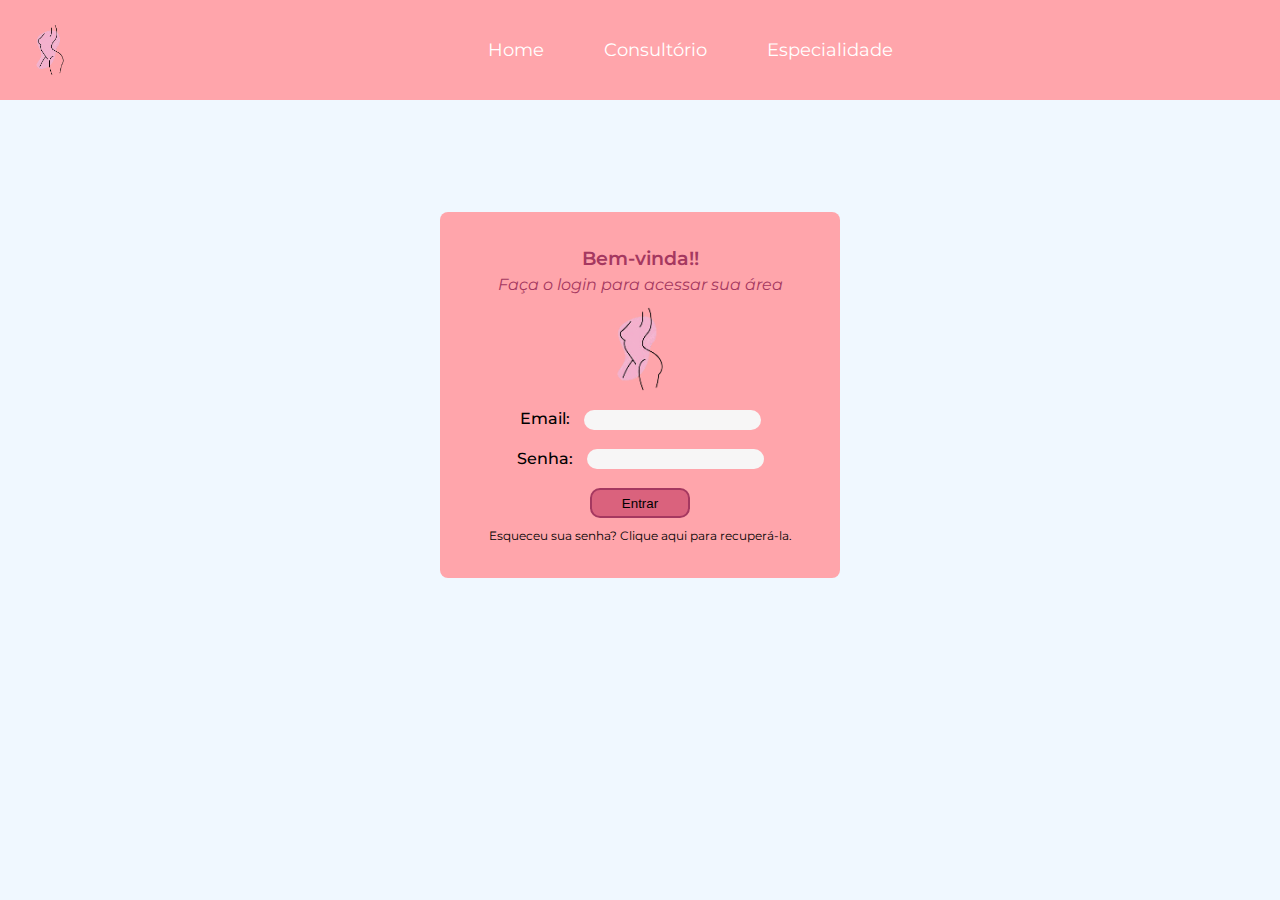
==== index.html @ c0dfc27d "página de login com redirecionamente e validação de usuário" ====
<!DOCTYPE html>
<html lang="pt-br">

<head>
    <meta charset="UTF-8">
    <meta name="viewport" content="width=device-width, initial-scale=1.0">
    <title>Login Administrador</title>
    <link rel="stylesheet" href="style.css">
    <script src="script.js"></script>

    <!-- Icon da página -->
    <link rel="shortcut icon" type="imagex/png" href="./img/logoClinica.png">
</head>

<body>
    <nav>
        <img src="./img/logoClinica.png" alt="Logo: Silhueta do corpo feminino" class="logoInicial">
        <ul>
            <li><a href="index.html">Home</a></li>
            <li><a href="#">Consultório</a></li>
            <li><a href="#">Especialidade</a></li>
        </ul>
    </nav>

    <div class="login">
        <div class="login-container">
            <h3>Bem-vinda!!</h3>
            <h4>Faça o login para acessar sua área</h4>
            <img src="./img/logoClinica.png" alt="Logo: Silhueta do corpo feminino" class="logoCli">
            <form action="" class="login_form">
                <label for="email" id="lblEmail">Email:</label>
                <input type="text" name="txtEmail" id="txtEmail">
                <br>
                <br>
                <label for="senha" id="lblSenha">Senha:</label>
                <input type="password" name="txtSenha" id="txtSenha"> 
                <br>
                <br>
                <button type="submit" id="btnEntrar" onclick="acionarEntrarAdm(event)">Entrar</button>
            </form>
            <a href="#">Esqueceu sua senha? Clique aqui para recuperá-la.</a>
        </div>
    </div>

</body>
</html>
---- style.css ----
@import url('https://fonts.googleapis.com/css2?family=Montserrat:ital,wght@0,100..900;1,100..900&display=swap');

/* Fonte para o nome da Dra. */
@import url('https://fonts.googleapis.com/css2?family=Dancing+Script:wght@400..700&family=Montserrat:ital,wght@0,100..900;1,100..900&display=swap');


* {
   margin: 0;
   padding: 0;
   box-sizing: border-box;
}

body {
   font-family: "Montserrat", sans-serif;
   background-color: aliceblue;
   text-align: center;
}

/* Estilização da nav */

nav {
   font-weight: 400;
   background-color: #FFA5AB;
   padding: 20px 0;
   display: flex;
   align-items: center;
}

nav .logoInicial{
   max-width: 60px;
   max-height: 60px;
   margin: 0 20px 0 20px;
}

nav ul {
   list-style: none;
   padding: 0;
   margin: 0 auto;
   display: flex;
}

nav ul li {
   margin: 0 15px;
}

nav ul li a {
   text-decoration: none;
   color: white;
   font-size: 18px;
   padding: 10px 15px;
   background: #FFA5AB;
}


nav ul li a:hover {
   background-color: #DA627D;
}

/* Estilizando página de login adm */

.login{
   height: 60vh;
   display: flex;
   justify-content: center; 
   align-items: center; 
}

.login-container{
   margin-top: 50px;
   max-height: 600px;
   width: 400px;
   background-color: #FFA5AB;
   padding: 35px;
   border-radius: 8px;
   display: flex;
   flex-direction: column;
   align-items: center;
   
}

.login .login-container h3{
   font-weight: 600;
   color:  #A53860;
}

.login .login-container h4{
   font-weight: 400;
   color:  #a53860;
   font-style: italic;
}

.login .login-container img{
   max-width: 100px;
   max-height: 100px;
   margin-bottom: 10px;
}

.login-container a{
   text-decoration: none;
   color: black;
   font-size: 12px;
   margin-top: 10px;
}

.login_form{
   align-items: center;
   justify-content: center;
}

.login_form label{
   font-weight: 500;
   margin-right: 10px;
}

.login_form input{
  border-radius: 10px;
  border: none;
  height: 20px;
  background-color:rgb(247, 246, 246);
}

#btnEntrar{
   width: 100px;
   height: 30px;
   border-radius: 10px;
   background-color: #DA627D;
   border: solid 2px #A53860;
   cursor: pointer;
}

/* Estilizando primeira sessão: Apresentação médica */

.apresentacao_medica_container{
   display: flex;
   background-color: #f9f0f1;
   width: 100vw;
   height: 70vh;
   padding: 20px;
   justify-content: space-around;
   align-items: center;
}

.apresentacao_medica_container .informacao_medica{
   flex-direction: column;
   align-items: flex-start;
   justify-content: center;
}

.apresentacao_medica_container .informacao_medica h1{
   font-family: "Dancing Script", cursive;
   font-size:xx-large;
}

.apresentacao_medica_container .informacao_medica h3, h4{
   font-weight: 500;
   margin: 5px;
}

.apresentacao_medica_container .informacao_medica .btnAgendar_consulta{
   width: 65%;
   height: 35px;
   border-radius: 10px;
   font-size: medium;
   font-weight: 600;
   margin-top: 15px;
   background-color: #FFA5AB;
   cursor: pointer;
}

.btnAgendar_consulta:active{
   transform: scale(0.9);
   color: whitesmoke;
   border-color: whitesmoke;
}

.btnAgendar_consulta:hover{
   color: whitesmoke;
   border-color: whitesmoke;
}

/* Estilizando container de especialidades */

#especialidades{
   background-color: #FFA5AB;
}
.especialidades_container{
   display: flex;
   flex-direction: row;
   text-align: center;
   justify-content: space-around;
}

.tipos_especialidades{
   border: solid black 1px;
   max-width: 500px;
   max-height: 600px;
   padding: 5px;
}

.especialidades_container .tipos_especialidades figcaption h3{
   padding: 10px;
   font-weight: 500;
}

.especialidades_container .tipos_especialidades figcaption p{
   text-align: justify;
   white-space: normal;
   overflow: hidden;
   text-overflow: ellipsis;
   max-height: 100px;
}
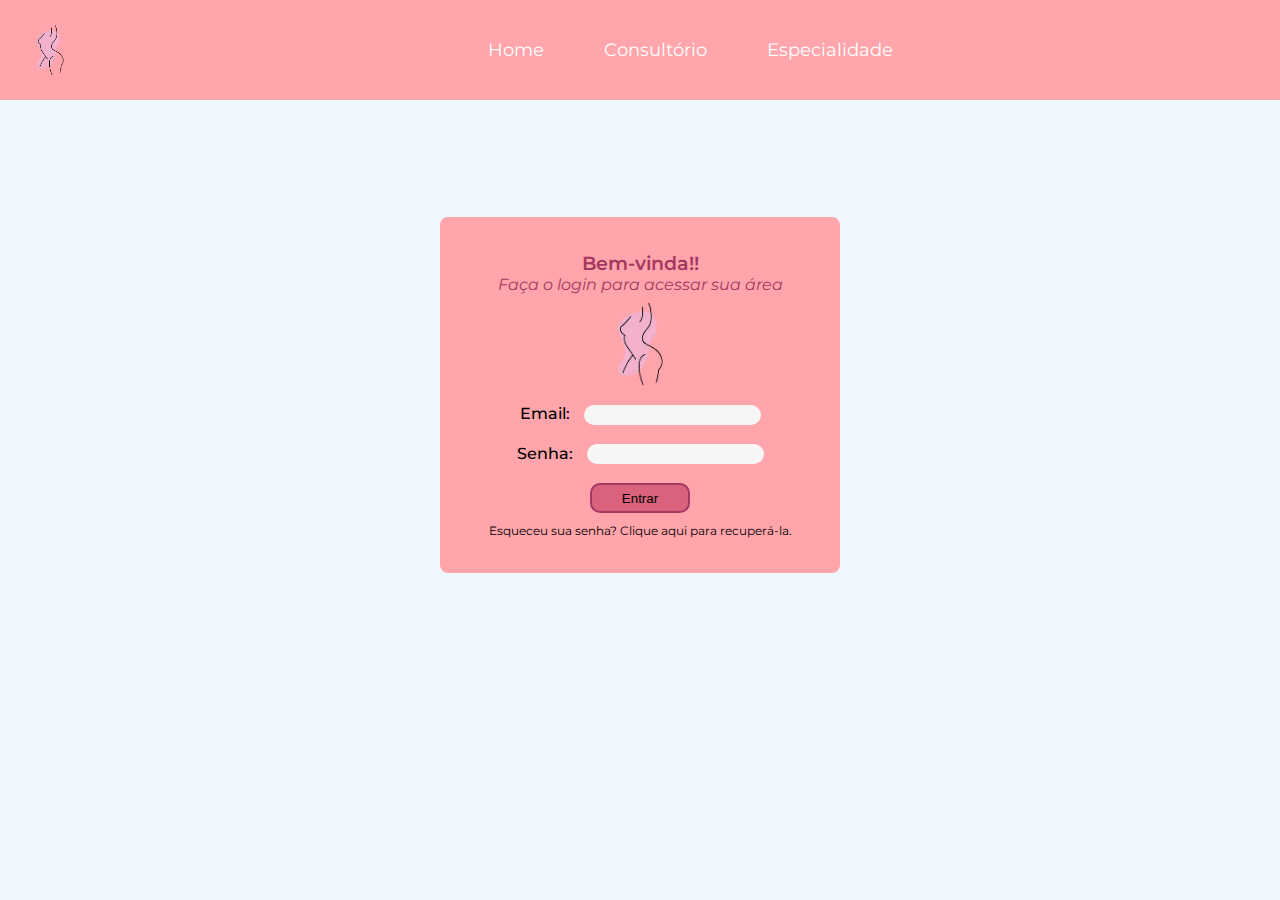
==== commit e6f296f4: "sessão de especialidade e sobre a médica completa" ====
--- a/index.html
+++ b/index.html
@@ -5,7 +5,7 @@
     <meta charset="UTF-8">
     <meta name="viewport" content="width=device-width, initial-scale=1.0">
     <title>Login Administrador</title>
-    <link rel="stylesheet" href="style.css">
+    <link rel="stylesheet" href="adm.css">
     <script src="script.js"></script>
 
     <!-- Icon da página -->
@@ -16,7 +16,7 @@
     <nav>
         <img src="./img/logoClinica.png" alt="Logo: Silhueta do corpo feminino" class="logoInicial">
         <ul>
-            <li><a href="index.html">Home</a></li>
+            <li><a href="homepage.html">Home</a></li>
             <li><a href="#">Consultório</a></li>
             <li><a href="#">Especialidade</a></li>
         </ul>
--- a/adm.css
+++ b/adm.css
@@ -0,0 +1,152 @@
+@import url('https://fonts.googleapis.com/css2?family=Montserrat:ital,wght@0,100..900;1,100..900&display=swap');
+
+/* Fonte para o nome da Dra. */
+@import url('https://fonts.googleapis.com/css2?family=Dancing+Script:wght@400..700&family=Montserrat:ital,wght@0,100..900;1,100..900&display=swap');
+
+
+* {
+    margin: 0;
+    padding: 0;
+    box-sizing: border-box;
+}
+
+body {
+    font-family: "Montserrat", sans-serif;
+    background-color: aliceblue;
+    text-align: center;
+}
+
+/* Estilização da nav */
+
+nav {
+    font-weight: 400;
+    background-color: #FFA5AB;
+    padding: 20px 0;
+    display: flex;
+    align-items: center;
+}
+
+nav .logoInicial {
+    max-width: 60px;
+    max-height: 60px;
+    margin: 0 20px 0 20px;
+}
+
+nav ul {
+    list-style: none;
+    padding: 0;
+    margin: 0 auto;
+    display: flex;
+}
+
+nav ul li {
+    margin: 0 15px;
+}
+
+nav ul li a {
+    text-decoration: none;
+    color: white;
+    font-size: 18px;
+    padding: 10px 15px;
+    background: #FFA5AB;
+}
+
+
+nav ul li a:hover {
+    background-color: #DA627D;
+}
+
+/* Estilizando página de login adm */
+
+.login {
+    height: 60vh;
+    display: flex;
+    justify-content: center;
+    align-items: center;
+}
+
+.login-container {
+    margin-top: 50px;
+    max-height: 600px;
+    width: 400px;
+    background-color: #FFA5AB;
+    padding: 35px;
+    border-radius: 8px;
+    display: flex;
+    flex-direction: column;
+    align-items: center;
+
+}
+
+.login .login-container h3 {
+    font-weight: 600;
+    color: #A53860;
+}
+
+.login .login-container h4 {
+    font-weight: 400;
+    color: #a53860;
+    font-style: italic;
+}
+
+.login .login-container img {
+    max-width: 100px;
+    max-height: 100px;
+    margin-bottom: 10px;
+}
+
+.login-container a {
+    text-decoration: none;
+    color: black;
+    font-size: 12px;
+    margin-top: 10px;
+}
+
+.login_form {
+    align-items: center;
+    justify-content: center;
+}
+
+.login_form label {
+    font-weight: 500;
+    margin-right: 10px;
+}
+
+.login_form input {
+    border-radius: 10px;
+    border: none;
+    height: 20px;
+    background-color: rgb(247, 246, 246);
+}
+
+#btnEntrar {
+    width: 100px;
+    height: 30px;
+    border-radius: 10px;
+    background-color: #DA627D;
+    border: solid 2px #A53860;
+    cursor: pointer;
+}
+
+/* Estilizando tela inicial do administrador */
+.telaPrincipal_container{
+    display: flex;
+    margin: 10px;
+    padding: 20px;
+    justify-content: space-between;
+}
+
+#imgTelaPrincipal{
+    width: 60px;
+}
+
+.telaPrincipal_container h2{
+    font-size: 15px;
+    text-align: center;
+    padding: 5px;
+}
+
+.formPesquisa form{
+    /* display: inline; */
+    flex-direction: row;
+}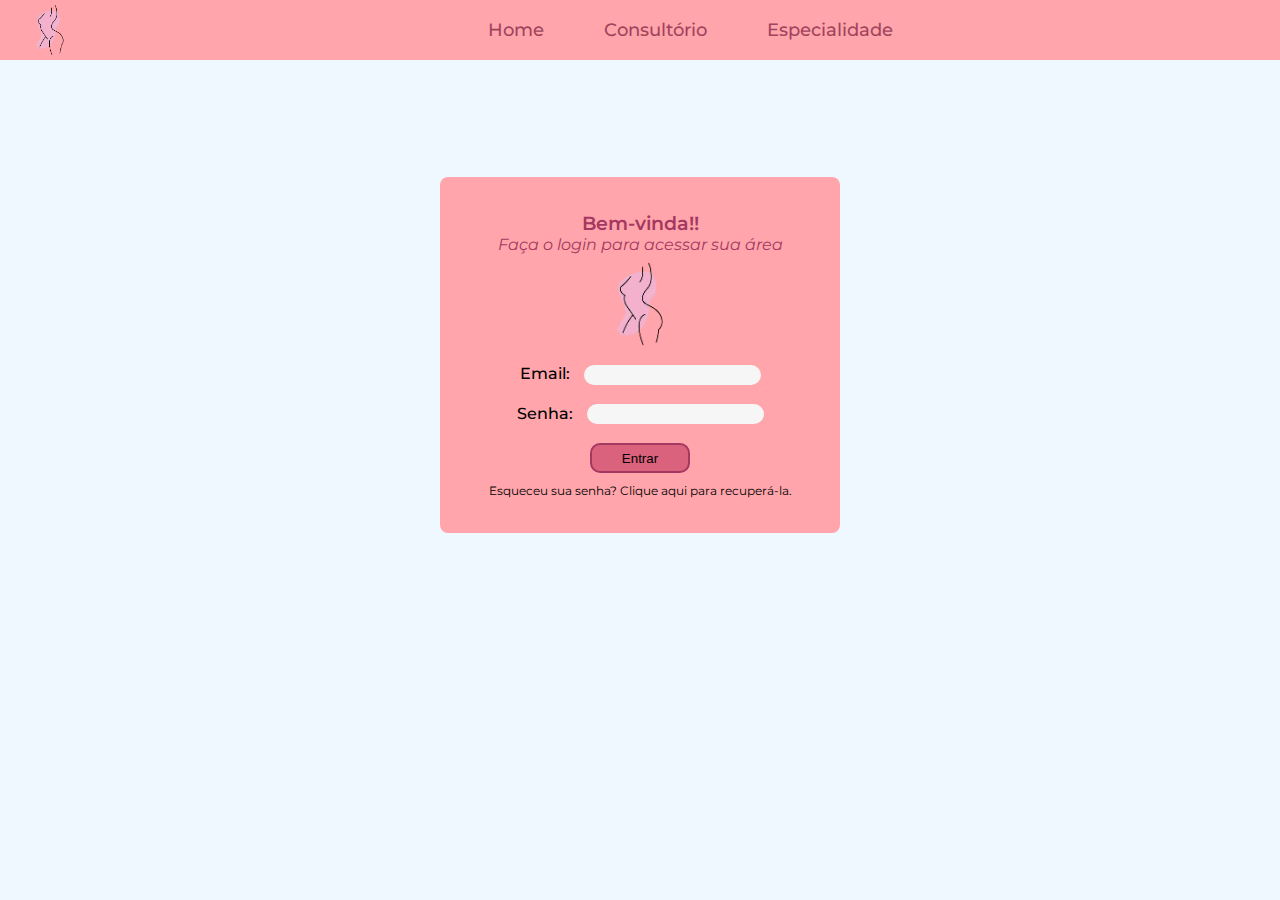
==== commit 1bfdd043: "homepage completa" ====
--- a/index.html
+++ b/index.html
@@ -5,20 +5,21 @@
     <meta charset="UTF-8">
     <meta name="viewport" content="width=device-width, initial-scale=1.0">
     <title>Login Administrador</title>
-    <link rel="stylesheet" href="adm.css">
-    <script src="script.js"></script>
+    <link rel="stylesheet" href="./assets/css/adm.css">
+    <link rel="stylesheet" href="./assets/css/nav.css">
+    <script src="./assets/js/script.js"></script>
 
     <!-- Icon da página -->
-    <link rel="shortcut icon" type="imagex/png" href="./img/logoClinica.png">
+    <link rel="shortcut icon" type="imagex/png" href="./assets/img/logoClinica.png">
 </head>
 
 <body>
     <nav>
-        <img src="./img/logoClinica.png" alt="Logo: Silhueta do corpo feminino" class="logoInicial">
+        <img src="./assets/img/logoClinica.png" alt="Logo: Silhueta do corpo feminino" class="logoInicial">
         <ul>
-            <li><a href="homepage.html">Home</a></li>
-            <li><a href="#">Consultório</a></li>
-            <li><a href="#">Especialidade</a></li>
+            <li><a href="./pages/homepage.html">Home</a></li>
+            <li><a href="./pages/consultorio.html">Consultório</a></li>
+            <li><a href="./pages/especialidade.html">Especialidade</a></li>
         </ul>
     </nav>
 
@@ -26,7 +27,7 @@
         <div class="login-container">
             <h3>Bem-vinda!!</h3>
             <h4>Faça o login para acessar sua área</h4>
-            <img src="./img/logoClinica.png" alt="Logo: Silhueta do corpo feminino" class="logoCli">
+            <img src="./assets/img/logoClinica.png" alt="Logo: Silhueta do corpo feminino" class="logoCli">
             <form action="" class="login_form">
                 <label for="email" id="lblEmail">Email:</label>
                 <input type="text" name="txtEmail" id="txtEmail">
--- a/assets/css/adm.css
+++ b/assets/css/adm.css
@@ -0,0 +1,100 @@
+@import url('https://fonts.googleapis.com/css2?family=Montserrat:ital,wght@0,100..900;1,100..900&display=swap');
+
+/* Fonte para o nome da Dra. */
+@import url('https://fonts.googleapis.com/css2?family=Dancing+Script:wght@400..700&family=Montserrat:ital,wght@0,100..900;1,100..900&display=swap');
+
+
+/* Estilizando página de login adm */
+
+.login {
+    height: 60vh;
+    display: flex;
+    justify-content: center;
+    align-items: center;
+}
+
+.login-container {
+    margin-top: 50px;
+    max-height: 600px;
+    width: 400px;
+    background-color: #FFA5AB;
+    padding: 35px;
+    border-radius: 8px;
+    display: flex;
+    flex-direction: column;
+    align-items: center;
+
+}
+
+.login .login-container h3 {
+    font-weight: 600;
+    color: #A53860;
+}
+
+.login .login-container h4 {
+    font-weight: 400;
+    color: #a53860;
+    font-style: italic;
+}
+
+.login .login-container img {
+    max-width: 100px;
+    max-height: 100px;
+    margin-bottom: 10px;
+}
+
+.login-container a {
+    text-decoration: none;
+    color: black;
+    font-size: 12px;
+    margin-top: 10px;
+}
+
+.login_form {
+    align-items: center;
+    justify-content: center;
+}
+
+.login_form label {
+    font-weight: 500;
+    margin-right: 10px;
+}
+
+.login_form input {
+    border-radius: 10px;
+    border: none;
+    height: 20px;
+    background-color: rgb(247, 246, 246);
+}
+
+#btnEntrar {
+    width: 100px;
+    height: 30px;
+    border-radius: 10px;
+    background-color: #DA627D;
+    border: solid 2px #A53860;
+    cursor: pointer;
+}
+
+/* Estilizando tela inicial do administrador */
+.telaPrincipal_container{
+    display: flex;
+    margin: 10px;
+    padding: 20px;
+    justify-content: space-between;
+}
+
+#imgTelaPrincipal{
+    width: 60px;
+}
+
+.telaPrincipal_container h2{
+    font-size: 15px;
+    text-align: center;
+    padding: 5px;
+}
+
+.formPesquisa form{
+    /* display: inline; */
+    flex-direction: row;
+}--- a/assets/css/nav.css
+++ b/assets/css/nav.css
@@ -0,0 +1,59 @@
+@import url('https://fonts.googleapis.com/css2?family=Montserrat:ital,wght@0,100..900;1,100..900&display=swap');
+
+/* Fonte para o nome da Dra. */
+@import url('https://fonts.googleapis.com/css2?family=Dancing+Script:wght@400..700&family=Montserrat:ital,wght@0,100..900;1,100..900&display=swap');
+
+* {
+    margin: 0;
+    padding: 0;
+    box-sizing: border-box;
+ }
+ 
+ body {
+    font-family: "Montserrat", sans-serif;
+    background-color: aliceblue;
+    text-align: center;
+ }
+
+/* Estilização da nav */
+
+nav {
+    font-weight: 400;
+    background-color: #FFA5AB;
+    display: flex;
+    align-items: center;
+ }
+ 
+ nav .logoInicial{
+    max-width: 60px;
+    max-height: 60px;
+    margin: 0 20px 0 20px;
+ }
+ 
+ nav ul {
+    list-style: none;
+    padding: 0;
+    margin: 0 auto;
+    display: flex;
+ }
+ 
+ nav ul li {
+    margin: 0 15px;
+ }
+ 
+ nav ul li a {
+    text-decoration: none;
+    color: #A0445D;
+    font-size: 18px;
+    padding: 10px 15px;
+    background: #FFA5AB;
+    font-weight: 500;
+ }
+ 
+ 
+ nav ul li a:hover {
+    background-color: #DA627D;
+    border-radius: 10px;
+    color: white;
+ }
+ 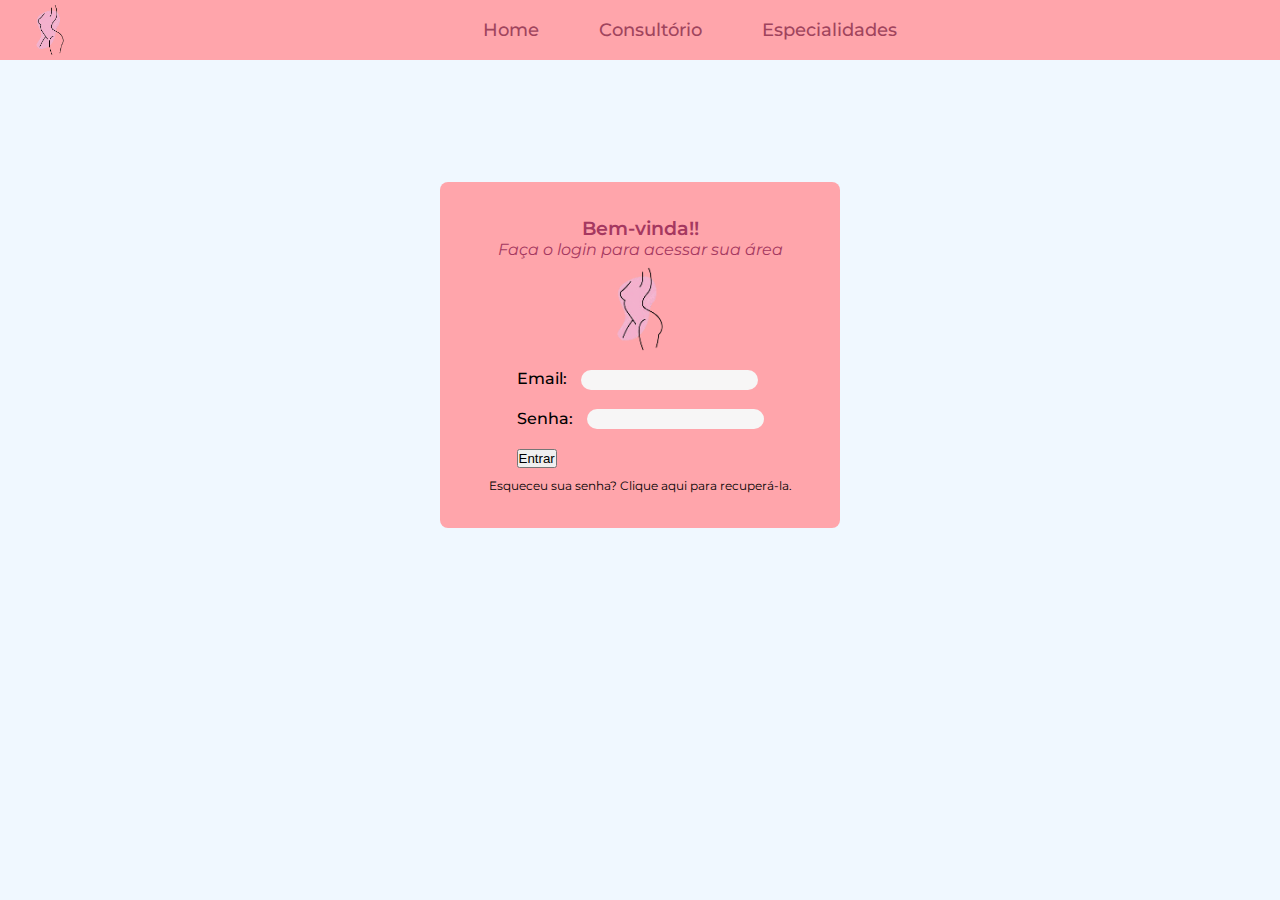
==== commit e11ab4f9: "adicionando API" ====
--- a/index.html
+++ b/index.html
@@ -5,9 +5,8 @@
     <meta charset="UTF-8">
     <meta name="viewport" content="width=device-width, initial-scale=1.0">
     <title>Login Administrador</title>
+    <link rel="stylesheet" href="./assets/css/nav-footer.css">
     <link rel="stylesheet" href="./assets/css/adm.css">
-    <link rel="stylesheet" href="./assets/css/nav.css">
-    <script src="./assets/js/script.js"></script>
 
     <!-- Icon da página -->
     <link rel="shortcut icon" type="imagex/png" href="./assets/img/logoClinica.png">
@@ -19,7 +18,7 @@
         <ul>
             <li><a href="./pages/homepage.html">Home</a></li>
             <li><a href="./pages/consultorio.html">Consultório</a></li>
-            <li><a href="./pages/especialidade.html">Especialidade</a></li>
+            <li><a href="./pages/especialidade.html">Especialidades</a></li>
         </ul>
     </nav>
 
@@ -37,11 +36,11 @@
                 <input type="password" name="txtSenha" id="txtSenha"> 
                 <br>
                 <br>
-                <button type="submit" id="btnEntrar" onclick="acionarEntrarAdm(event)">Entrar</button>
+                <button type="submit" id="btnEntrar" onclick="acionarEntrarAdm()">Entrar</button>
             </form>
             <a href="#">Esqueceu sua senha? Clique aqui para recuperá-la.</a>
         </div>
     </div>
-
+    <script src="./assets/js/script.js"></script>
 </body>
 </html>--- a/assets/css/nav-footer.css
+++ b/assets/css/nav-footer.css
@@ -0,0 +1,123 @@
+@import url('https://fonts.googleapis.com/css2?family=Montserrat:ital,wght@0,100..900;1,100..900&display=swap');
+
+/* Fonte para o nome da Dra. */
+@import url('https://fonts.googleapis.com/css2?family=Dancing+Script:wght@400..700&family=Montserrat:ital,wght@0,100..900;1,100..900&display=swap');
+
+* {
+   margin: 0;
+   padding: 0;
+   box-sizing: border-box;
+}
+
+body {
+   font-family: "Montserrat", sans-serif;
+   background-color: aliceblue;
+}
+
+/* Estilização da nav */
+
+nav {
+   font-weight: 400;
+   background-color: #FFA5AB;
+   display: flex;
+   align-items: center;
+}
+
+nav .logoInicial {
+   max-width: 60px;
+   max-height: 60px;
+   margin: 0 20px 0 20px;
+}
+
+nav .btnEntrarCadastrar {
+   margin-right: 100px;
+   padding: 5px;
+   height: 40px;
+   width: 100px;
+   border-radius: 5px;
+   border: none;
+   color: #A0445D;
+   background-color: #F4DADB;
+   box-shadow: 1px 1px #EAA59F;
+   cursor: pointer;
+}
+
+nav .btnEntrarCadastrar a{
+   text-decoration: none;
+   color: #A0445D;
+   font-weight: 600;
+}
+
+nav .btnEntrarCadastrar:active {
+   transform: scale(0.9);
+}
+
+nav .btnEntrarCadastrar:hover {
+   background-color: #DA627D;
+   color: white;
+   font-weight: 600;
+   box-shadow: none;
+}
+
+nav .btnEntrarCadastrar:hover a {
+   color: white;
+}
+
+nav .usuario {
+   display: none;
+   margin-right: 50px;
+   cursor: pointer;
+}
+
+nav ul {
+   list-style: none;
+   padding: 0;
+   margin: 0 auto;
+   display: flex;
+}
+
+nav ul li {
+   margin: 0 15px;
+}
+
+nav ul li a {
+   text-decoration: none;
+   color: #A0445D;
+   font-size: 18px;
+   padding: 10px 15px;
+   background: #FFA5AB;
+   font-weight: 500;
+}
+
+
+nav ul li a:hover {
+   background-color: #DA627D;
+   border-radius: 10px;
+   color: white;
+}
+
+/* Estilizando footer */
+
+.footer-container {
+   display: flex;
+   background-color: var(--fundo-sessaoMedica);
+   height: 30vh;
+   padding: 20px;
+   justify-content: space-around;
+   align-items: center;
+}
+
+.footer-container .logoInicial {
+   width: 70px;
+   height: 70px;
+   margin: 0 20px 0 20px;
+}
+
+.footer-container .informacoes {
+   width: 80vh;
+   font-size: 16px;
+}
+
+.footer-container .rede-social {
+   cursor: pointer;
+}--- a/assets/css/adm.css
+++ b/assets/css/adm.css
@@ -1,4 +1,4 @@
-@import url('https://fonts.googleapis.com/css2?family=Montserrat:ital,wght@0,100..900;1,100..900&display=swap');
+@import url('https://fonts.googleapis.com/css2?family=Dancing+Script:wght@400..700&family=Inter:ital,opsz,wght@0,14..32,100..900;1,14..32,100..900&family=Montserrat:ital,wght@0,100..900;1,100..900&display=swap');
 
 /* Fonte para o nome da Dra. */
 @import url('https://fonts.googleapis.com/css2?family=Dancing+Script:wght@400..700&family=Montserrat:ital,wght@0,100..900;1,100..900&display=swap');
@@ -67,7 +67,7 @@
     background-color: rgb(247, 246, 246);
 }
 
-#btnEntrar {
+#btnEntrarUser {
     width: 100px;
     height: 30px;
     border-radius: 10px;
@@ -77,24 +77,100 @@
 }
 
 /* Estilizando tela inicial do administrador */
-.telaPrincipal_container{
+
+.telaPrincipal_container p{
+    font-family: "Inter", sans-serif;
+    font-size: 17px;
+    font-weight: 500;
+    font-style: italic;
+    justify-content: center;
+    align-items: center;
+    margin: 25px 5px 10px 5px;
+}
+
+.filter-container {
     display: flex;
-    margin: 10px;
-    padding: 20px;
-    justify-content: space-between;
+    align-items: center; 
+    gap: 20px; 
+    margin: 30px 0 20px 50px;
+}
+
+.filter-container h2{
+    font-family: "Inter", sans-serif;
+    font-style: italic;
+    font-weight: 500;
+}
+
+.formPesquisa {
+    /* display: flex; */
+    display: none;
+    align-items: center; 
+    font-weight: 500;
+    gap: 10px; 
+    margin-left: auto;
+    margin-right: 60px;
+}
+
+.formPesquisa form {
+    display: flex;
+    align-items: center; 
+    gap: 10px; 
+}
+
+.filter-group {
+    display: flex;
+    align-items: center; 
+    gap: 5px; 
 }
 
 #imgTelaPrincipal{
-    width: 60px;
+    width: 80px;
 }
 
-.telaPrincipal_container h2{
-    font-size: 15px;
-    text-align: center;
-    padding: 5px;
+/* Estilizando informações */
+
+#menu-adm{
+    display: flex;
+    justify-content: center;
+    align-items: center;
+    margin-top: 20px;
 }
 
-.formPesquisa form{
-    /* display: inline; */
-    flex-direction: row;
+.menu-container{
+    display: flex;
+    justify-content: center;
+    align-items: center;
+    text-align: center;
+    margin-top: 20px;
+}
+
+.menu-adm-container{
+    padding: 10px 15px;
+    margin: 0 20px;
+    background: #f3d7e2;
+    font-weight: 500;
+    border-radius: 10px;
+    height: 100vh;
+    
+}
+
+.menu-adm-container h2{
+    font-family: "Inter", sans-serif;
+    font-weight: 500;
+    font-style: italic;
+    margin-bottom: 20px;
+}
+
+.menu-adm-container ul{
+    list-style: none;
+    padding: 0;
+    margin: 0 auto;
+    display: flex;
+    flex-direction: column;
+    align-items: center;
+}
+
+.menu-adm-container ul li a{
+    text-decoration: none;
+    color: black;
 }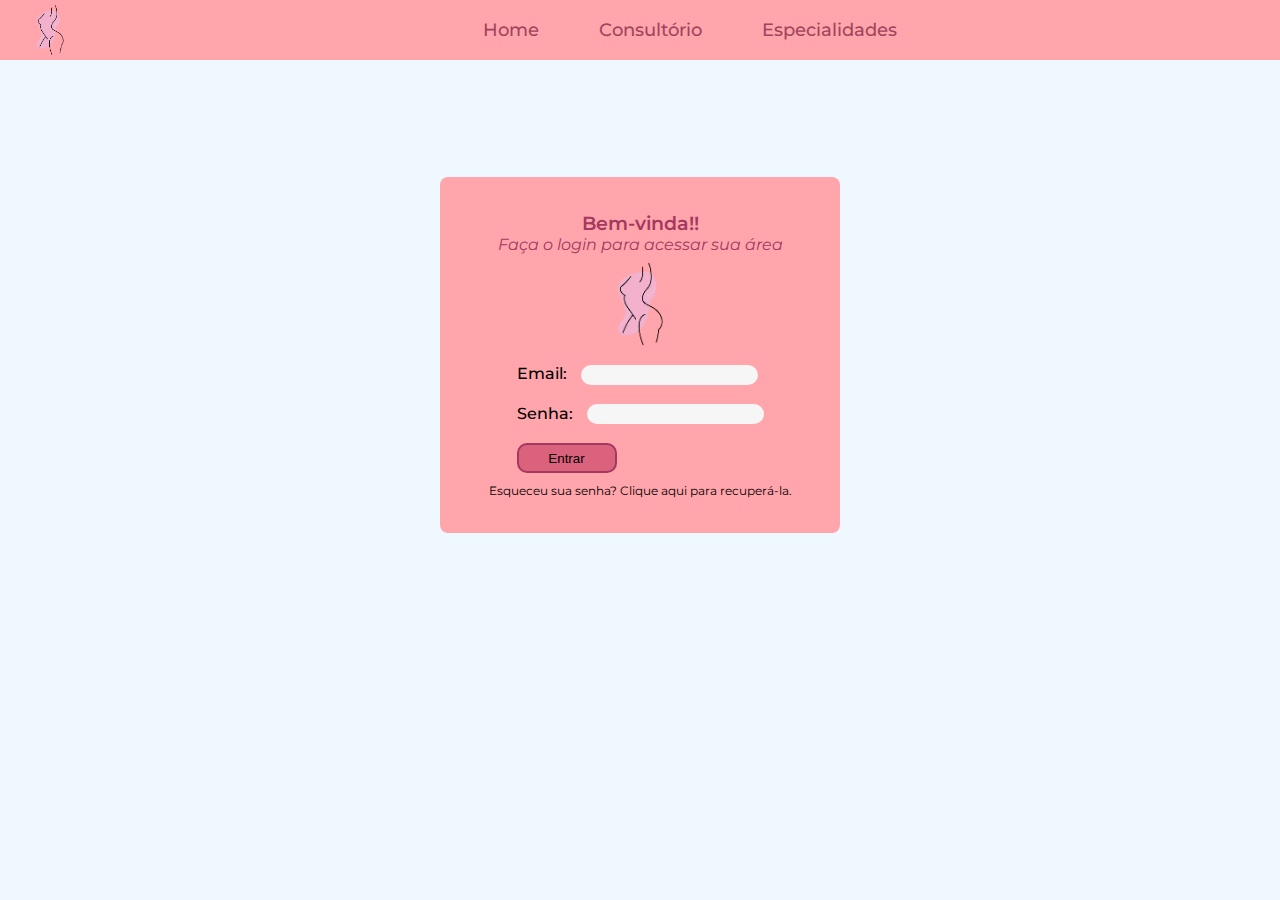
==== commit 3acd0499: "ajuste nos botões" ====
--- a/index.html
+++ b/index.html
@@ -36,7 +36,7 @@
                 <input type="password" name="txtSenha" id="txtSenha"> 
                 <br>
                 <br>
-                <button type="submit" id="btnEntrar" onclick="acionarEntrarAdm()">Entrar</button>
+                <button type="submit" id="btnEntrarAdm" onclick="acionarEntrarAdm()">Entrar</button>
             </form>
             <a href="#">Esqueceu sua senha? Clique aqui para recuperá-la.</a>
         </div>
--- a/assets/css/adm.css
+++ b/assets/css/adm.css
@@ -67,13 +67,19 @@
     background-color: rgb(247, 246, 246);
 }
 
-#btnEntrarUser {
+#btnEntrarAdm {
     width: 100px;
     height: 30px;
     border-radius: 10px;
     background-color: #DA627D;
     border: solid 2px #A53860;
     cursor: pointer;
+}
+
+#btnEntrarAdm:hover {
+    background-color: #A53860;
+    color: white;
+    transition: 0.3s;
 }
 
 /* Estilizando tela inicial do administrador */
